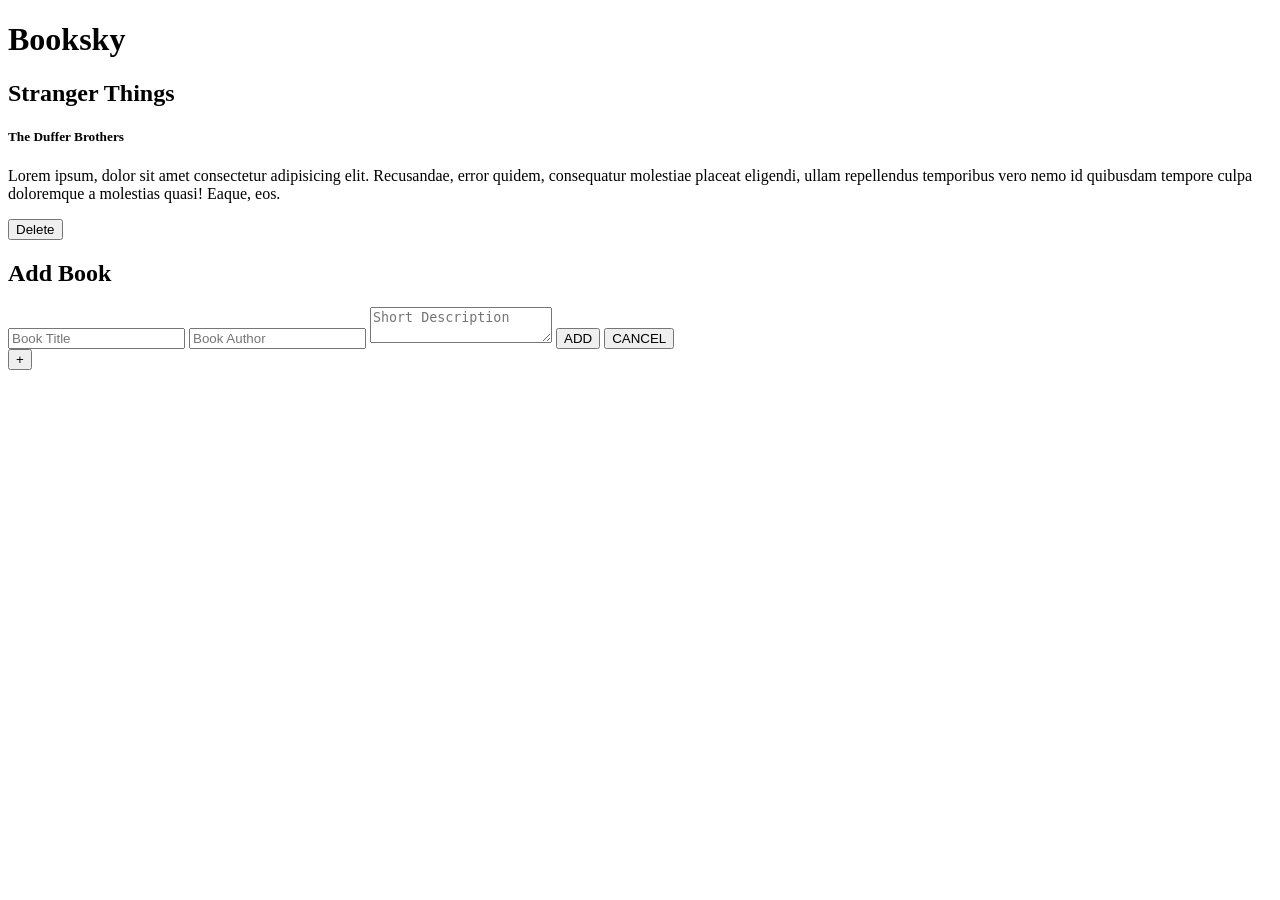
==== book.html @ 5656cfea "Rename booksky/index.html to book.html" ====
<!DOCTYPE html>
<html lang="en">
<head>
    <meta charset="UTF-8">
    <meta name="viewport" content="width=device-width, initial-scale=1.0">
    <title>BOOKSkY</title>
    <link rel="stylesheet" href="book.css">
    <link rel="preconnect" href="https://fonts.googleapis.com">
<link rel="preconnect" href="https://fonts.gstatic.com" crossorigin>
<link href="https://fonts.googleapis.com/css2?family=Roboto:ital,wght@0,100..900;1,100..900&display=swap" rel="stylesheet">
</head>
<body>
    
    
    <div class="navbar">
        <h1>Booksky</h1>
    </div>
    <div class="container">
       <div class="book">
        <h2>Stranger Things</h2>
        <h5>The Duffer Brothers</h5>
        <p>Lorem ipsum, dolor sit amet consectetur adipisicing elit. Recusandae, error quidem, consequatur molestiae placeat eligendi, ullam repellendus temporibus vero nemo id quibusdam tempore culpa doloremque a molestias quasi! Eaque, eos.</p>
        <button onclick="deletebook(event)">Delete</button>
       </div>
    </div>
    <div class="popup-overlay"></div>
    <div class="popbox">
        <h2>Add Book</h2>
        <form>
            <input type="text" placeholder="Book Title" id="inputbook">
            <input type="text" placeholder="Book Author" id="inputauthor">
            <textarea placeholder="Short Description" id="description"></textarea>
            <button id="addbook">ADD</button>
            <button id="cancel">CANCEL</button>
        </form>
    </div>

   <button class="add" id="add-btn">+</button>

   
<script src="book.js"></script>
</body>
</html>
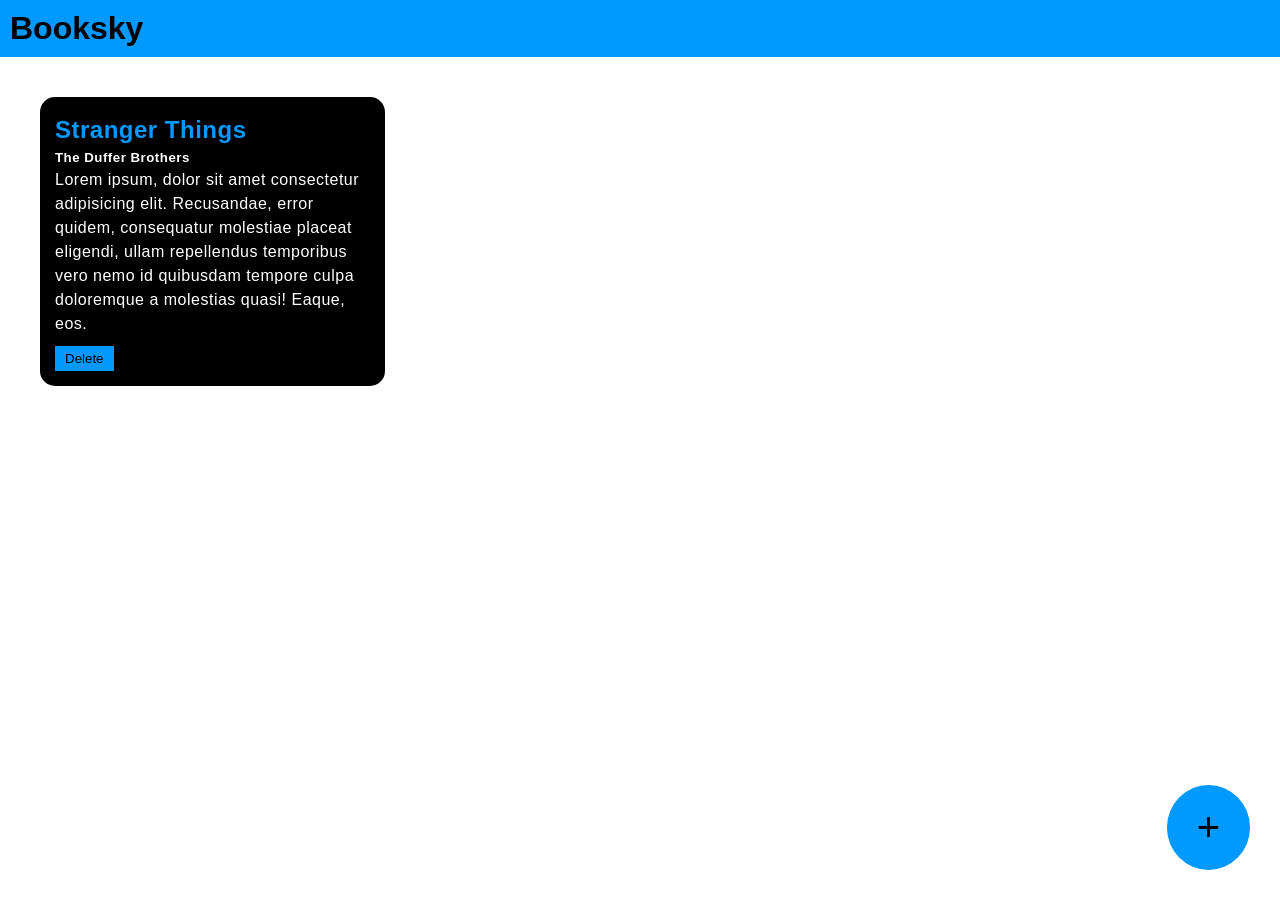
==== commit cdbf5ce6: "Update book.html" ====
--- a/book.html
+++ b/book.html
@@ -1,10 +1,11 @@
+<!-- GitHub Pages update -->
 <!DOCTYPE html>
 <html lang="en">
 <head>
     <meta charset="UTF-8">
     <meta name="viewport" content="width=device-width, initial-scale=1.0">
     <title>BOOKSkY</title>
-    <link rel="stylesheet" href="book.css">
+    <link rel="stylesheet" href="booksky/book.css">
     <link rel="preconnect" href="https://fonts.googleapis.com">
 <link rel="preconnect" href="https://fonts.gstatic.com" crossorigin>
 <link href="https://fonts.googleapis.com/css2?family=Roboto:ital,wght@0,100..900;1,100..900&display=swap" rel="stylesheet">
--- a/booksky/book.css
+++ b/booksky/book.css
@@ -0,0 +1,110 @@
+*{
+    margin: 0;
+    padding: 0;
+}
+body{
+     font-family: "Roboto", sans-serif;
+
+}
+.navbar{
+    background-color:rgb(0, 153, 255) ;
+    padding: 10px;
+}
+.container{
+    padding: 10px;
+}
+.book{
+    padding: 15px;
+    width:25%;
+    background-color: black;
+    color: white;
+    border-radius: 15px;
+    margin: 30px;
+    display: inline-block;
+    vertical-align: top;
+    letter-spacing: 0.5px;
+    line-height: 1.5;
+    overflow-wrap:break-word ;
+
+}
+.book h2{
+ color:rgb(0, 153, 255) ; 
+}
+.book button{
+ background-color:rgb(0, 153, 255) ; 
+color: black;
+padding: 5px 10px 5px 10px;
+border: none;
+margin-top: 10px;
+}
+.add{
+background-color:rgb(0, 153, 255) ; 
+color: black;
+border-radius: 100%;
+padding-top: 20px;
+padding-bottom: 20px;
+padding-left: 30px;
+padding-right: 30px;
+font-size: 40px;
+border: none;
+position: fixed;
+bottom: 30px;
+right: 30px;
+
+}
+.popup-overlay{
+background-color: black;
+width: 100%;
+height: 100%;
+top: 0;
+left: 0;
+opacity: 0.8;
+position: absolute;
+z-index: 1;
+display: none;
+}
+.popbox{
+   background-color:rgb(0, 153, 255) ; 
+   width: 40%;
+   padding: 40px;
+   border-radius: 10px;
+   position: absolute;
+   z-index: 2;
+   top: 20%;
+   left: 30%;
+   display: none;
+}
+.popbox input{
+    background: transparent;
+    border: none;
+    width: 100%;
+    margin: 5px;
+    padding: 5px;
+    font-size: 20px;
+    border-bottom: solid black 2px;
+}
+.popbox textarea{
+     background: transparent;
+    border: none;
+    width: 100%;
+    margin: 5px;
+    padding: 5px;
+    font-size: 20px;
+    border: solid black 2px;
+}
+.popbox input,textarea::placeholder{
+    color: black;
+}
+.popbox button{
+    background-color: black;
+    padding-left: 20px;
+    padding-right: 20px;
+    border: none;
+    padding-top: 10px;
+    padding-bottom: 10px;
+    color: aliceblue;
+    margin: 5px;
+}
+.popbox input,textarea:focus{
+    outline: none;
+}
